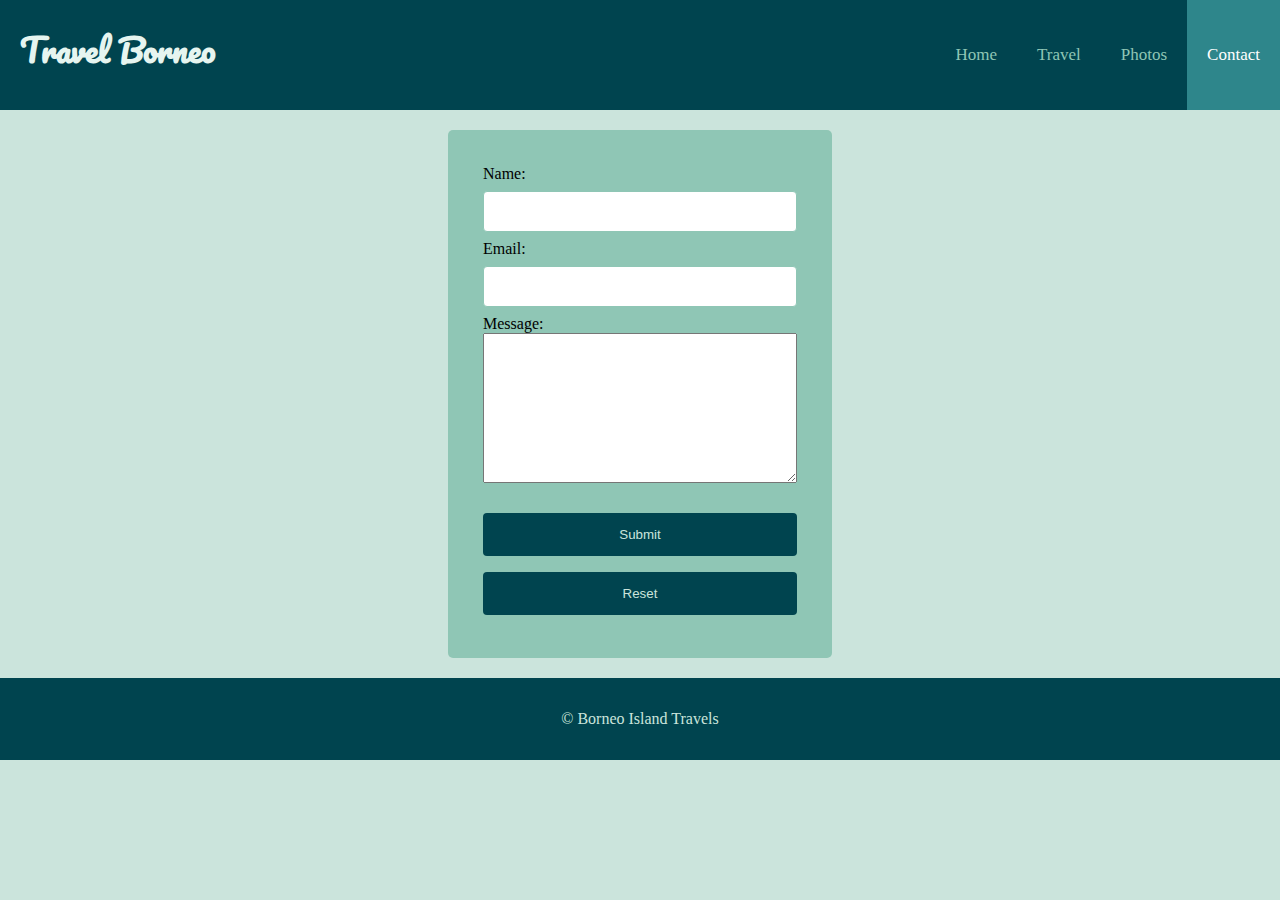
==== contact.html @ b342b331 "Add files via upload" ====
<!DOCTYPE html>
<html lang="en">

	<head>
		<meta charset="UTF-8">
		<meta http-equiv="X-UA-Compatible" content="IE=edge">
		<meta name="viewport" content="width=device-width, initial-scale=1.0">
		<meta name="description" content="Borneo Island">
		<title>Borneo Island | Contact</title>
		<link rel="stylesheet" href="https://fonts.googleapis.com/css2?family=Pacifico&display=swap">
		<link rel="stylesheet" href="css/style.css">
		<link rel="stylesheet" href="css/contact.css" >
	</head>

    <body>
        <header>
            <h1>Travel Borneo</h1> 
            <label for="hamburger_checkbox">
                <img id="hamburger_image" src="images/hamburger-menu.svg" alt="Expand and collapse menu.">
            </label>
            <input id="hamburger_checkbox" type="checkbox">
            <nav>
                <a href="index.html">Home</a>
                <a href="travel.html">Travel</a>
                <a href="photos.html">Photos</a>
                <a class="active_nav" href="contact.html">Contact</a>
            </nav>
        </header>

		<form id="contact_form">
			<label for="name">Name:</label><br >
			<input type="text" id="name" name="name" ><br >
			<label for="email">Email:</label><br >
			<input type="email" id="email" name="email" ><br >
			<label for="message">Message:</label><br >
			<textarea id="message" name="message"></textarea><br ><br >
			<button type="submit" >Submit</button><br >
			<button type="reset">Reset</button>
		</form>

        <footer>
            <p1>&copy; Borneo Island Travels</p1>      
        </footer>
    
    </body>
</html>
---- css/style.css ----
* {
	box-sizing: border-box;
}

body {
	background: #cbe4dc;
	font-family: 'Times New Roman', Times, serif;
  margin: 0px;
}

/* Mobile First View: */

/* Style the header which contains the navigation links */
header {
    background-color: #00444f;
    overflow: hidden;
  }
  
  /* Hide the checkbox which we use for the hamburger menu functionality */
  #hamburger_checkbox {
    display: none;
  }
  
  /* Style the image we use as a label for the hamburger menu checkbox */
  #hamburger_image {
    background-color: #cbe4dc;
    display: block;
    margin-bottom: 20px;
    margin-left: auto;
    margin-right: auto;
    padding: 10px;
    width: 10%;
  }
  
  
  /* Show or hide the navigation links depending on whether the hamburger menu checkbox is checked or not */
  input[id="hamburger_checkbox"]:not(:checked) + nav {
    display: none;
  }
 

  .pacifico-regular {
    font-family: "Pacifico";
    font-weight: 400;
    font-style: normal;
  }
    

  /* Style the heading */
  h1 {
    text-align: center;
    font-family: "Pacifico", Verdana, Tahoma, Helvetica, sans-serif;
    font-size: 32px;
    color: rgb(230, 245, 240);
    float: left;
    padding: 0px 20px;
    width: 100%;
  }

  
  /* Style the links inside the navigation bar */
  nav a {
    color: #8fc6b5;							
    float: left;
    font-size: 17px;
    padding: 45px 20px;
    text-align: center;
    text-decoration: none;
    width: 100%;
  }
  
  
  /* Change the color of links on hover using mouse */
  nav a:hover {
    background-color: #8fc6b5;
    color: #00444f;
  }
  
  /* Change the color of links on focus using tab key */
  nav a:focus {
    background-color: #cbe4dc;
    color: #012930;
    outline: none;
  }
  
  /* Change the color of the active/current link */
  .active_nav {
    background-color: #2e868b;
    color: white;
  }

  
footer {
	background: #00444f;
  color: #cbe4dc;
	padding: 32px;
	text-align: center;
	width: 100%;
}
  
   /* For desktop: */
  @media only screen and (min-width: 768px) {
  
        /* Hide the hamburger menu image we use as a label for the hamburger menu checkbox */
        #hamburger_image {
          display: none;
        }
  
        /* Show the navigation links... even if the hamburger menu checkbox is not selected (menu open) */
        input[id="hamburger_checkbox"]:not(:checked) + nav {
          display:block
        }
  
        /* Style the Borneo heading */
        h1 {
          text-align: left;
          width: 422px;
        }
  
        /* Style the navigation bar */
        nav {
          float: right;
        }
  
        /* Style the links inside the navigation bar */
        nav a {
          width: auto;
        }
  }
---- css/contact.css ----
form {
  border-radius: 5px;
  background-color: #8fc6b5;
  margin: 20px auto; 
  padding: 35px;
  width: 90%;
}

form textarea {
  width: 100%;
  height: 150px;
}

input {
  width: 100%;
  padding: 12px 20px;
  margin: 8px 0;
  display: inline-block;
  border: 1px solid #8fc6b5;
  border-radius: 4px;
  box-sizing: border-box;
}

button {
  width: 100%;
  background-color: #00444f;
  color: #cbe4dc;
  padding: 14px 20px;
  margin: 8px 0;
  border: none;
  border-radius: 4px;
  cursor: pointer;
}

button:hover, button:focus {
  filter: brightness(125%);
}


/* Small devices (portrait tablets and large phones, 600px and up) */
@media only screen and (min-width: 600px) {
    form {
    width: 70%;
  }
}

/* Medium devices (landscape tablets, 768px and up) */
@media only screen and (min-width: 768px) {
  form {
    width: 50%;
  }
}

/* Large devices (laptops/desktops, 992px and up) */
@media only screen and (min-width: 992px) {
  form {
    width: 40%;
  }
}

/* Extra large devices (large laptops and desktops, 1200px and up) */
@media only screen and (min-width: 1200px) {
    form {
    width: 30%;
  }
}
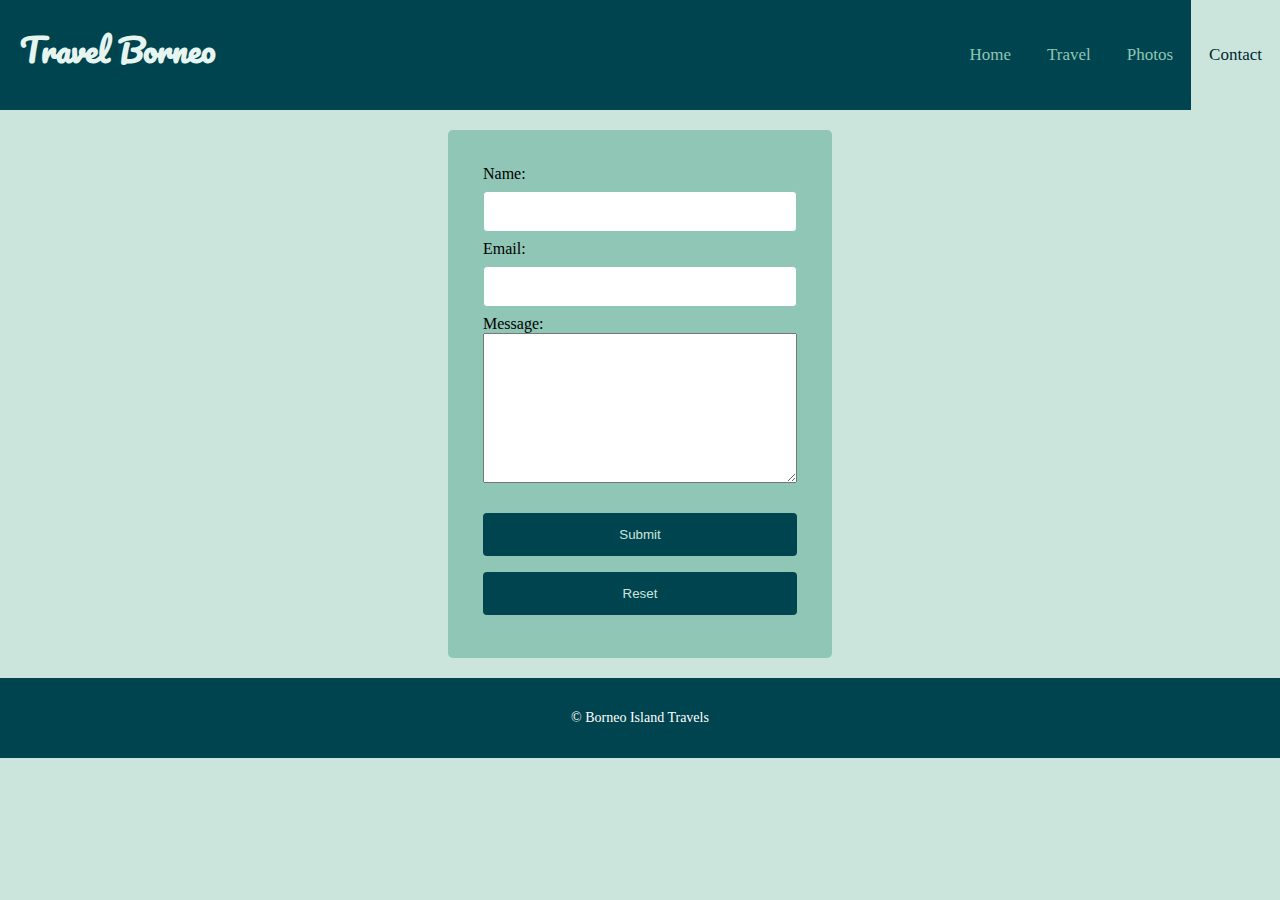
==== commit f5b642dc: "Add files via upload" ====
--- a/contact.html
+++ b/contact.html
@@ -15,7 +15,7 @@
     <body>
         <header>
             <h1>Travel Borneo</h1> 
-            <label for="hamburger_checkbox">
+            <label for="hamburger_checkbox" class="visuallyhidden">.
                 <img id="hamburger_image" src="images/hamburger-menu.svg" alt="Expand and collapse menu.">
             </label>
             <input id="hamburger_checkbox" type="checkbox">
@@ -39,7 +39,7 @@
 		</form>
 
         <footer>
-            <p1>&copy; Borneo Island Travels</p1>      
+            <div class="foottext">&copy; Borneo Island Travels</div>    
         </footer>
     
     </body>
--- a/css/style.css
+++ b/css/style.css
@@ -20,7 +20,7 @@
   #hamburger_checkbox {
     display: none;
   }
-  
+
   /* Style the image we use as a label for the hamburger menu checkbox */
   #hamburger_image {
     background-color: #cbe4dc;
@@ -63,12 +63,12 @@
     color: #8fc6b5;							
     float: left;
     font-size: 17px;
-    padding: 45px 20px;
+    padding: 45px 18px;
     text-align: center;
     text-decoration: none;
     width: 100%;
   }
-  
+
   
   /* Change the color of links on hover using mouse */
   nav a:hover {
@@ -85,8 +85,8 @@
   
   /* Change the color of the active/current link */
   .active_nav {
-    background-color: #2e868b;
-    color: white;
+    background-color: #cbe4dc;
+    color: #012930;
   }
 
   
@@ -97,6 +97,14 @@
 	text-align: center;
 	width: 100%;
 }
+
+.foottext {
+  text-align: center;
+  font-family: 'Times New Roman', Times;
+  font-size: 14px;
+  font-weight: lighter;
+  color: rgb(255, 255, 255);
+}
   
    /* For desktop: */
   @media only screen and (min-width: 768px) {
@@ -106,6 +114,18 @@
           display: none;
         }
   
+        .visuallyhidden {
+          color: white;
+          border: 0;
+          clip: rect(0 0 0 0);
+          height: 1px;
+          margin: -1px;
+          overflow: hidden;
+          padding: 0;
+          position: absolute;
+          width: 1px;
+        }
+
         /* Show the navigation links... even if the hamburger menu checkbox is not selected (menu open) */
         input[id="hamburger_checkbox"]:not(:checked) + nav {
           display:block
@@ -114,7 +134,7 @@
         /* Style the Borneo heading */
         h1 {
           text-align: left;
-          width: 422px;
+          width: 428px;
         }
   
         /* Style the navigation bar */
